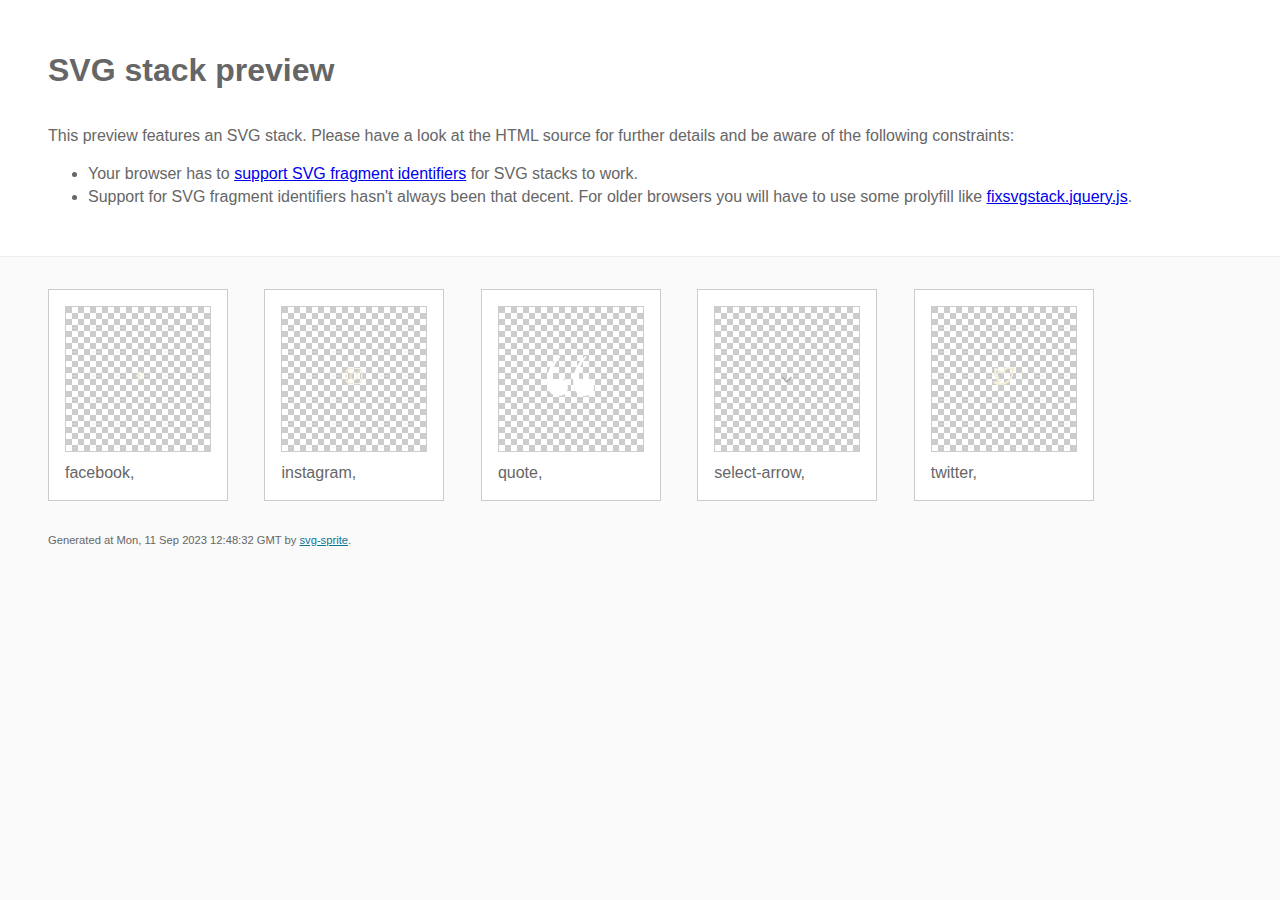
==== img/stack/sprite.stack.html @ 9be4a7f2 "commit" ====
<!doctype html>
<html lang="en">
    <head>
        <meta charset="utf-8">
        <title>SVG stack preview | svg-sprite</title>
        <style>
            body {
                padding: 0;
                margin: 0;
                color: #666;
                background: #fafafa;
                font-family: Arial, Helvetica, sans-serif;
                font-size: 1em;
                line-height: 1.4;
            }

            header {
                display: block;
                padding: 3em 3em 2em;
                background-color: #fff;
            }

            header p {
                margin: 2em 0 0;
            }

            section {
                border-top: 1px solid #eee;
                padding: 2em 3em 0;
            }

            section ul {
                margin: 0;
                padding: 0;
            }

            section li {
                display: inline-block;
                background-color: #fff;
                position: relative;
                margin: 0 2em 2em 0;
                vertical-align: top;
                border: 1px solid #ccc;
                padding: 1em 1em 3em;
                cursor: default;
            }

            .icon-box {
                margin: 0;
                width: 144px;
                height: 144px;
                position: relative;
                background: #ccc url("data:image/svg+xml,%3Csvg xmlns='http://www.w3.org/2000/svg' width='12' height='12'%3E%3Cpath fill='%23fff' d='M6 0h6v6H6zM0 6h6v6H0z'/%3E%3C/svg%3E") top left repeat;
                border: 1px solid #ccc;
                display: table-cell;
                vertical-align: middle;
                text-align: center;
            }

            .icon {
                display: inline-block;
            }

            h1 {
                margin-top: 0;
            }

            h2 {
                margin: 0;
                padding: 0;
                font-size: 1em;
                font-weight: 400;
                white-space: nowrap;
                overflow: hidden;
                text-overflow: ellipsis;
                position: absolute;
                left: 1em;
                right: 1em;
                bottom: 1em;
            }

            footer {
                display: block;
                margin: 0;
                padding: 0 3em 3em;
            }

            footer p {
                margin: 0;
                font-size: .7em;
            }

            footer a {
                color: #0f7595;
                margin-left: 0;
            }
        </style>

<!--
Sprite shape dimensions
====================================================================================================
You will need to set the sprite shape dimensions via CSS when you use them as stack SVGs, otherwise
they would become a huge 100% in size. You may use the following dimension classes for doing so.
They might well be outsourced to an external stylesheet of course.
-->

<style>
 .svg-facebook-dims { width: 11px; height: 20px; }
 .svg-instagram-dims { width: 20px; height: 20px; }
 .svg-quote-dims { width: 47px; height: 40px; }
 .svg-select-arrow-dims { width: 14px; height: 9px; }
 .svg-twitter-dims { width: 23px; height: 20px; }
</style>

<!--
====================================================================================================
-->

    </head>
    <body>
        <header>
            <h1>SVG stack preview</h1>
            <p>This preview features an SVG stack. Please have a look at the HTML source for further details and be aware of the following constraints:</p>
            <ul>
                <li>Your browser has to <a href="https://caniuse.com/svg-fragment" target="_blank" rel="noopener noreferrer">support SVG fragment identifiers</a> for SVG stacks to work.</li>
                <li>Support for SVG fragment identifiers hasn't always been that decent. For older browsers you will have to use some prolyfill like <a href="https://github.com/preciousforever/SVG-Stacker/blob/master/fixsvgstack.jquery.js" target="_blank" rel="noopener noreferrer">fixsvgstack.jquery.js</a>.</li>
            </ul>
        </header>
        <section>

<!--
SVG stack
====================================================================================================
These SVG images make use of fragment identifiers (IDs) to reference certain portions of the
external sprite. By default, all shapes inside the sprite are hidden by CSS. The `:target` pseudo
selector is used to show the very shape that is referenced by the fragment identifier.
-->

            <ul>

             <li title="facebook">
                    <div class="icon-box">
                        <img src="../icons/icons.svg#facebook" class="svg-facebook-dims" alt="facebook">
                    </div>
                    <h2>facebook, </h2>
                </li>
             <li title="instagram">
                    <div class="icon-box">
                        <img src="../icons/icons.svg#instagram" class="svg-instagram-dims" alt="instagram">
                    </div>
                    <h2>instagram, </h2>
                </li>
             <li title="quote">
                    <div class="icon-box">
                        <img src="../icons/icons.svg#quote" class="svg-quote-dims" alt="quote">
                    </div>
                    <h2>quote, </h2>
                </li>
             <li title="select-arrow">
                    <div class="icon-box">
                        <img src="../icons/icons.svg#select-arrow" class="svg-select-arrow-dims" alt="select-arrow">
                    </div>
                    <h2>select-arrow, </h2>
                </li>
             <li title="twitter">
                    <div class="icon-box">
                        <img src="../icons/icons.svg#twitter" class="svg-twitter-dims" alt="twitter">
                    </div>
                    <h2>twitter, </h2>
                </li>
         </ul>

<!--
====================================================================================================
-->

        </section>
        <footer>
            <p>Generated at Mon, 11 Sep 2023 12:48:32 GMT by <a href="https://github.com/svg-sprite/svg-sprite" target="_blank" rel="noopener noreferrer">svg-sprite</a>.</p>
        </footer>
    </body>
</html>
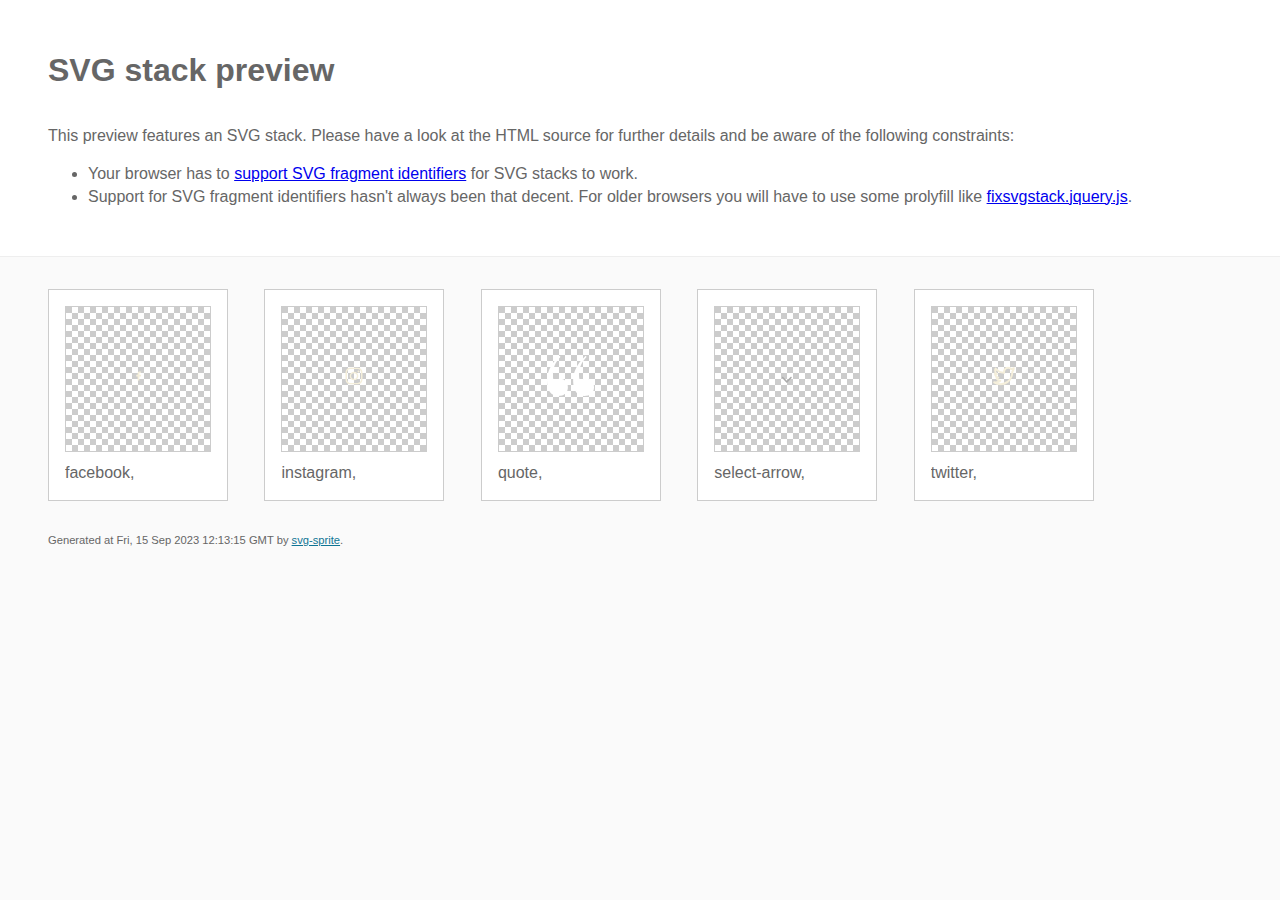
==== commit 45e8d000: "commit" ====
--- a/img/stack/sprite.stack.html
+++ b/img/stack/sprite.stack.html
@@ -176,7 +176,7 @@
 
         </section>
         <footer>
-            <p>Generated at Mon, 11 Sep 2023 12:48:32 GMT by <a href="https://github.com/svg-sprite/svg-sprite" target="_blank" rel="noopener noreferrer">svg-sprite</a>.</p>
+            <p>Generated at Fri, 15 Sep 2023 12:13:15 GMT by <a href="https://github.com/svg-sprite/svg-sprite" target="_blank" rel="noopener noreferrer">svg-sprite</a>.</p>
         </footer>
     </body>
 </html>
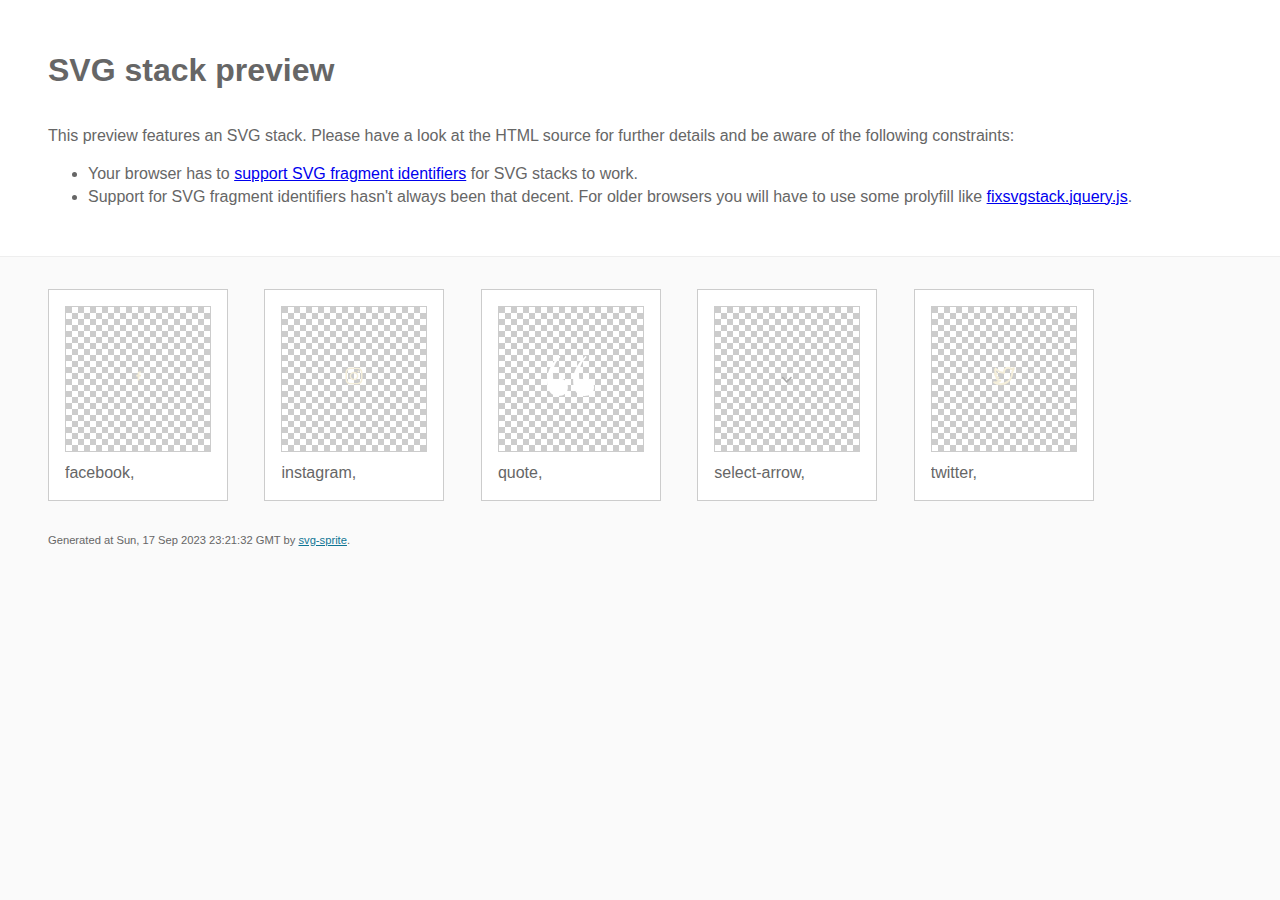
==== commit 91629c5d: "commit" ====
--- a/img/stack/sprite.stack.html
+++ b/img/stack/sprite.stack.html
@@ -176,7 +176,7 @@
 
         </section>
         <footer>
-            <p>Generated at Fri, 15 Sep 2023 12:13:15 GMT by <a href="https://github.com/svg-sprite/svg-sprite" target="_blank" rel="noopener noreferrer">svg-sprite</a>.</p>
+            <p>Generated at Sun, 17 Sep 2023 23:21:32 GMT by <a href="https://github.com/svg-sprite/svg-sprite" target="_blank" rel="noopener noreferrer">svg-sprite</a>.</p>
         </footer>
     </body>
 </html>
